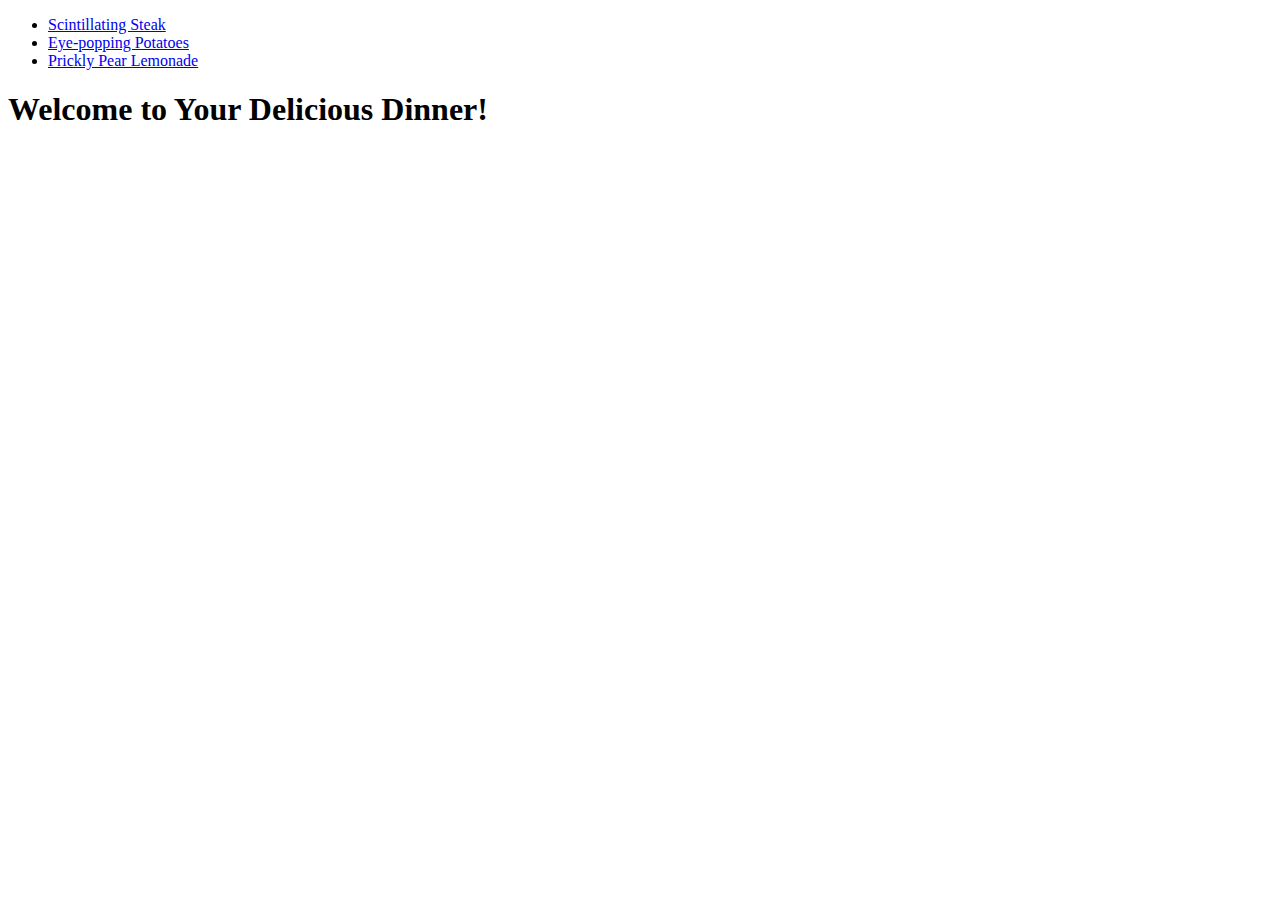
==== index.html @ 06ee87c6 "Build out basic structure with page links and headers" ====
<!DOCTYPE html>

<html>
    <head>
        <meta charset="utf-8">
        <title>Recipes</title>
    </head>

    <body>
        <ul>
            <li><a href="./pages/steak.html">Scintillating Steak</a></li>
            <li><a href="./pages/potatoes.html">Eye-popping Potatoes</a></li>
            <li><a href="./pages/pplemonade.html">Prickly Pear Lemonade</a></li>
        </ul>
        <h1>Welcome to Your Delicious Dinner!</h1>

    </body>
</html>
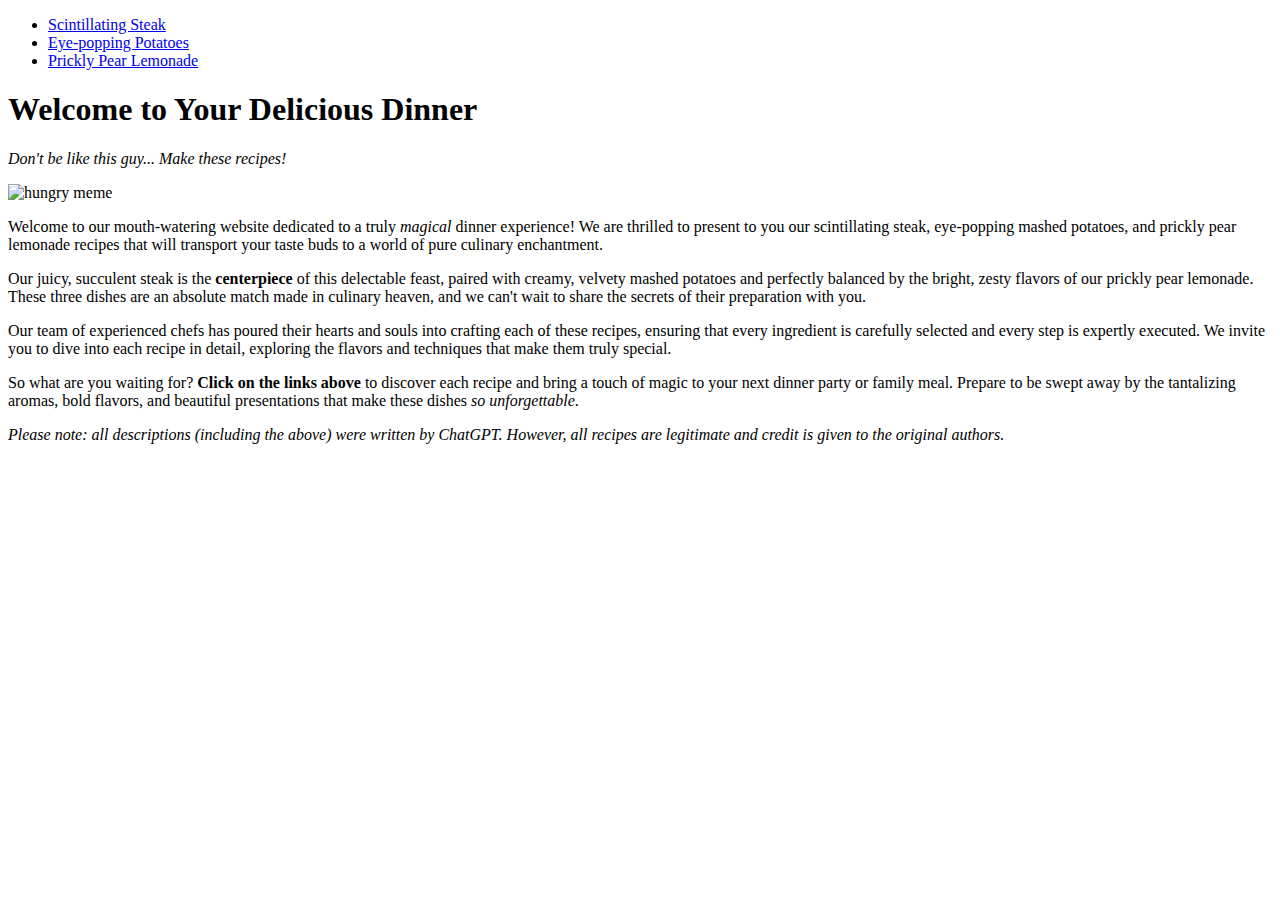
==== commit 50343fcd: "Add image and description to homepage" ====
--- a/index.html
+++ b/index.html
@@ -12,7 +12,27 @@
             <li><a href="./pages/potatoes.html">Eye-popping Potatoes</a></li>
             <li><a href="./pages/pplemonade.html">Prickly Pear Lemonade</a></li>
         </ul>
-        <h1>Welcome to Your Delicious Dinner!</h1>
-
+        <h1>Welcome to Your Delicious Dinner</h1>
+        <p><em>Don't be like this guy... Make these recipes!</em></p>
+        <img src="http://images2.memedroid.com/images/UPLOADED13/4f9c09bb4839e.jpeg" alt="hungry meme">
+        <p>Welcome to our mouth-watering website dedicated to a truly <em>magical</em> dinner 
+            experience! We are thrilled to present to you our scintillating steak, 
+            eye-popping mashed potatoes, and prickly pear lemonade recipes that will 
+            transport your taste buds to a world of pure culinary enchantment.</p>
+        <p>Our juicy, succulent steak is the <strong>centerpiece</strong> of this delectable feast, 
+            paired with creamy, velvety mashed potatoes and perfectly balanced by 
+            the bright, zesty flavors of our prickly pear lemonade. These three dishes 
+            are an absolute match made in culinary heaven, and we can't wait to share 
+            the secrets of their preparation with you.</p>
+        <p>Our team of experienced chefs has poured their hearts and souls into crafting 
+            each of these recipes, ensuring that every ingredient is carefully selected 
+            and every step is expertly executed. We invite you to dive into each recipe 
+            in detail, exploring the flavors and techniques that make them truly special.</p>
+        <p>So what are you waiting for? <strong>Click on the links above</strong> to discover each recipe 
+            and bring a touch of magic to your next dinner party or family meal. 
+            Prepare to be swept away by the tantalizing aromas, bold flavors, and 
+            beautiful presentations that make these dishes <em>so unforgettable</em>.</p>
+        <p><em>Please note: all descriptions (including the above) were written by ChatGPT.
+            However, all recipes are legitimate and credit is given to the original authors.</em></p>
     </body>
 </html>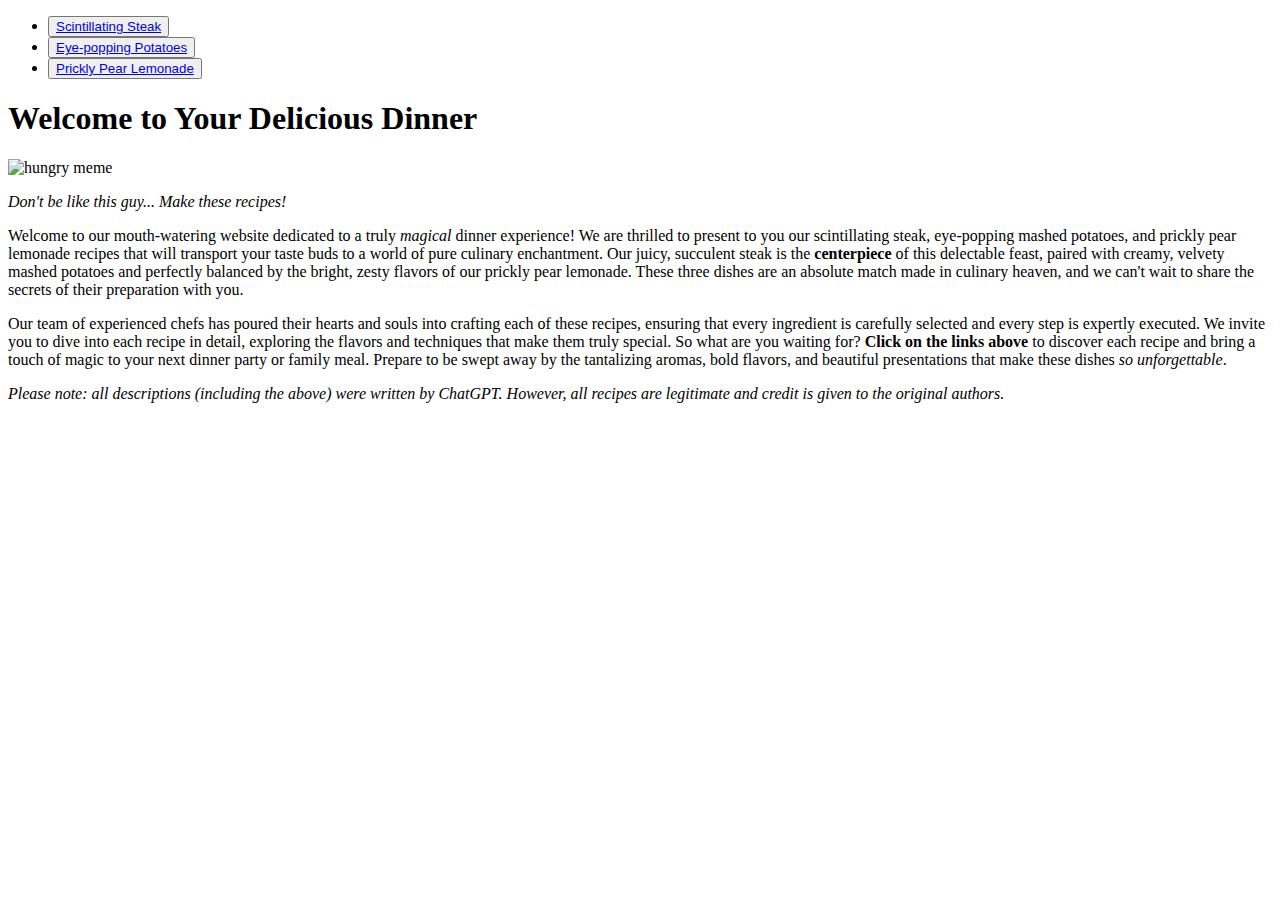
==== commit 4a4da8b1: "Add stylesheet href; adjust paragraph size" ====
--- a/index.html
+++ b/index.html
@@ -4,22 +4,30 @@
     <head>
         <meta charset="utf-8">
         <title>Recipes</title>
+        <link rel="stylesheet" href="./css/styles.css">
     </head>
 
     <body>
-        <ul>
-            <li><a href="./pages/steak.html">Scintillating Steak</a></li>
-            <li><a href="./pages/potatoes.html">Eye-popping Potatoes</a></li>
-            <li><a href="./pages/pplemonade.html">Prickly Pear Lemonade</a></li>
+        <ul class="header">
+            <li>
+                <button class="menu"><a href="./pages/steak.html">Scintillating Steak</a></button>
+            </li>
+            <li>
+                <button class="menu"><a href="./pages/potatoes.html">Eye-popping Potatoes</a></button>
+            </li>
+            <li>
+                <button class="menu"><a href="./pages/pplemonade.html">Prickly Pear Lemonade</a></button>
+            </li>
         </ul>
         <h1>Welcome to Your Delicious Dinner</h1>
-        <p><em>Don't be like this guy... Make these recipes!</em></p>
-        <img src="http://images2.memedroid.com/images/UPLOADED13/4f9c09bb4839e.jpeg" alt="hungry meme">
+        <img src="http://images2.memedroid.com/images/UPLOADED13/4f9c09bb4839e.jpeg" alt="hungry meme"
+            width="215"
+            height="269">
+        <p class="caption"><em>Don't be like this guy... Make these recipes!</em></p>
         <p>Welcome to our mouth-watering website dedicated to a truly <em>magical</em> dinner 
             experience! We are thrilled to present to you our scintillating steak, 
             eye-popping mashed potatoes, and prickly pear lemonade recipes that will 
-            transport your taste buds to a world of pure culinary enchantment.</p>
-        <p>Our juicy, succulent steak is the <strong>centerpiece</strong> of this delectable feast, 
+            transport your taste buds to a world of pure culinary enchantment. Our juicy, succulent steak is the <strong>centerpiece</strong> of this delectable feast, 
             paired with creamy, velvety mashed potatoes and perfectly balanced by 
             the bright, zesty flavors of our prickly pear lemonade. These three dishes 
             are an absolute match made in culinary heaven, and we can't wait to share 
@@ -27,12 +35,11 @@
         <p>Our team of experienced chefs has poured their hearts and souls into crafting 
             each of these recipes, ensuring that every ingredient is carefully selected 
             and every step is expertly executed. We invite you to dive into each recipe 
-            in detail, exploring the flavors and techniques that make them truly special.</p>
-        <p>So what are you waiting for? <strong>Click on the links above</strong> to discover each recipe 
+            in detail, exploring the flavors and techniques that make them truly special. So what are you waiting for? <strong>Click on the links above</strong> to discover each recipe 
             and bring a touch of magic to your next dinner party or family meal. 
             Prepare to be swept away by the tantalizing aromas, bold flavors, and 
             beautiful presentations that make these dishes <em>so unforgettable</em>.</p>
-        <p><em>Please note: all descriptions (including the above) were written by ChatGPT.
+        <p class="caption-disclaimer"><em>Please note: all descriptions (including the above) were written by ChatGPT.
             However, all recipes are legitimate and credit is given to the original authors.</em></p>
     </body>
 </html>